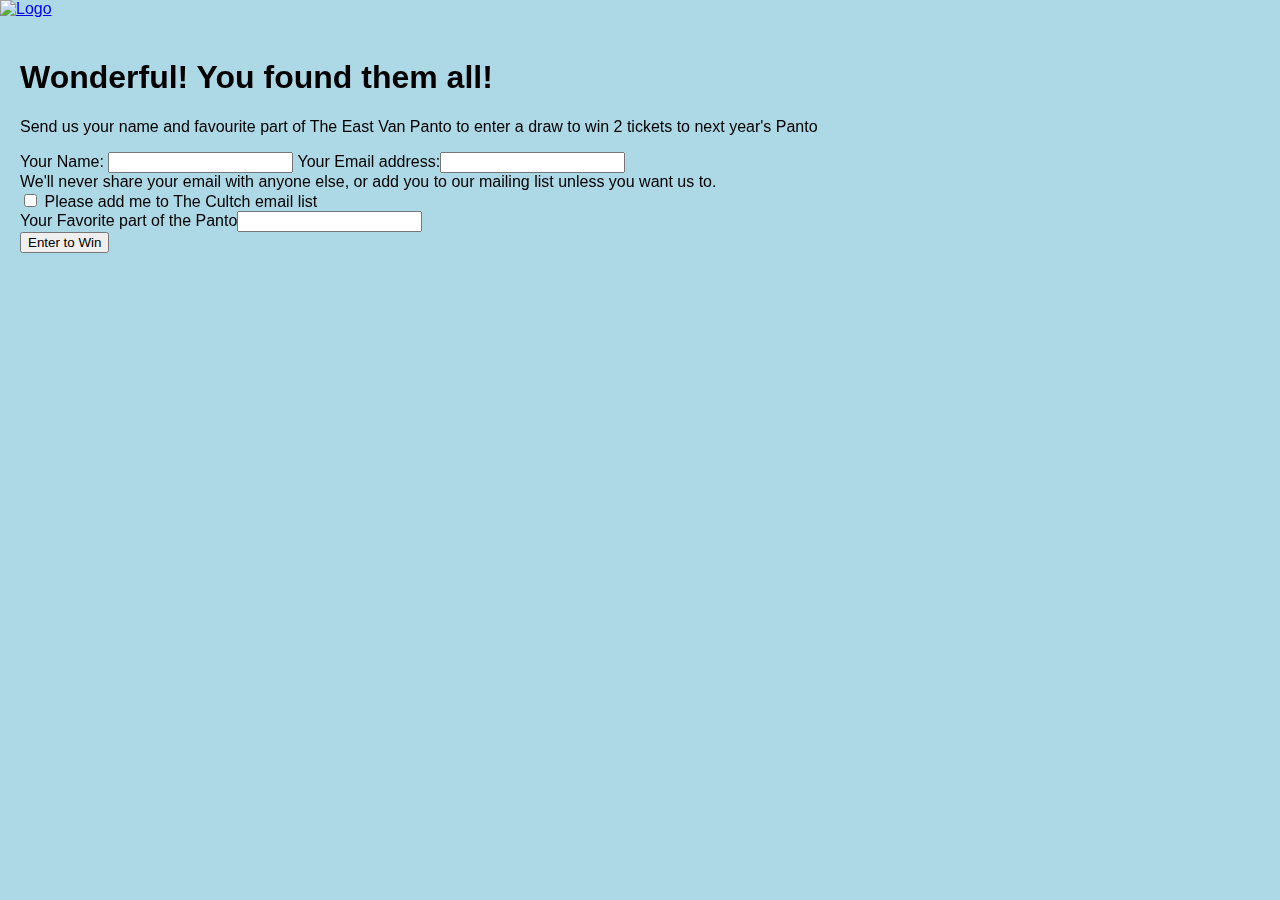
==== complete.html @ 32c9b1bb "connect form to thankyou page" ====
<!DOCTYPE html>
<html lang="en">
  <head>
    <meta charset="UTF-8" />
    <meta name="viewport" content="width=device-width, initial-scale=1.0" />
    <title>You found them all!</title>
    <link
      href="https://cdn.jsdelivr.net/npm/bootstrap@5.3.2/dist/css/bootstrap.min.css"
      rel="stylesheet"
      integrity="sha384-T3c6CoIi6uLrA9TneNEoa7RxnatzjcDSCmG1MXxSR1GAsXEV/Dwwykc2MPK8M2HN"
      crossorigin="anonymous"
    />
    <link
      rel="stylesheet"
      href="https://fonts.googleapis.com/css2?family=Tiempo:wght@400;700&display=swap"
    />
    <link rel="stylesheet" href="/styles.css" />
    <style>
      body {
        font-family: tiempo, sans-serif;
        margin: 0;
        background-color: #aad9f4;
      }

      #background-container {
        position: fixed;
        top: 0;
        left: 0;
        width: 100%;
        height: 100%;
        background-color: lightblue; /* Set your background color here */
        z-index: -1;
      }

      #background-video {
        position: absolute;
        top: 0;
        left: 0;
        min-width: 100%;
        min-height: 100%;
        width: auto;
        height: auto;
        z-index: -1; /* Place the video behind other elements */
      }

      #content-container {
        position: relative;
        z-index: 1; /* Place this container in front of the video background */
        padding: 20px; /* Adjust as needed */
      }
    </style>
  </head>
  <body>
    <header>
      <nav class="navbar navbar-expand-lg navbar-light bg-light">
        <a class="navbar-brand" href="https://thecultch.com">
          <img
            src="images/cultch-logo-black-01.png"
            width="250"
            height="auto"
            class="d-inline-block align-top px-2"
            alt="Logo"
          />
        </a>
      </nav>
    </header>
    <div id="background-container">
      <!--       <video id="background-video" autoplay muted>
        <source src="falling petals.webm" type="video/webm" />
        Your browser does not support the video tag.
      </video> -->
    </div>

    <div id="content-container" class="container">
      <h1 class="my-4">Wonderful! You found them all!</h1>
      <p>
        Send us your name and favourite part of The East Van Panto to enter a
        draw to win 2 tickets to next year's Panto
      </p>
      <form
        name="scavenger-hunt-complete"
        action="/thankyou.html"
        method="POST"
        data-netlify="true"
      >
        <div class="mb-3">
          <label class="form-label col-6"
            >Your Name:
            <input
              type="text"
              name="name"
              class="form-control"
              aria-describedby=""
              required
          /></label>
          <label class="form-label mt-4 col-6"
            >Your Email address:<input
              type="email"
              class="form-control"
              name="email"
              aria-describedby=""
              required
          /></label>
          <div id="emaildisclaimer" class="form-text">
            We'll never share your email with anyone else, or add you to our
            mailing list unless you want us to.
          </div>
          <div class="mb-3 form-check">
            <input
              type="checkbox"
              class="form-check-input"
              id="exampleCheck1"
            />
            <label class="form-check-label" for="exampleCheck1"
              >Please add me to The Cultch email list</label
            >
          </div>
          <label class="form-label mt-4 col-6"
            >Your Favorite part of the Panto<input
              type="text"
              class="form-control"
              name="favorite-part"
              aria-describedby=""
          /></label>
        </div>

        <button type="submit" class="btn btn-primary">Enter to Win</button>
      </form>
    </div>

    <script
      src="https://cdn.jsdelivr.net/npm/bootstrap@5.3.2/dist/js/bootstrap.min.js"
      integrity="sha384-BBtl+eGJRgqQAUMxJ7pMwbEyER4l1g+O15P+16Ep7Q9Q+zqX6gSbd85u4mG4QzX+"
      crossorigin="anonymous"
    ></script>
  </body>
</html>
---- styles.css ----
body {
    background-image: url('cherry-blossoms.gif');
    background-size: cover;
    background-repeat: no-repeat;
    background-attachment: fixed;
}
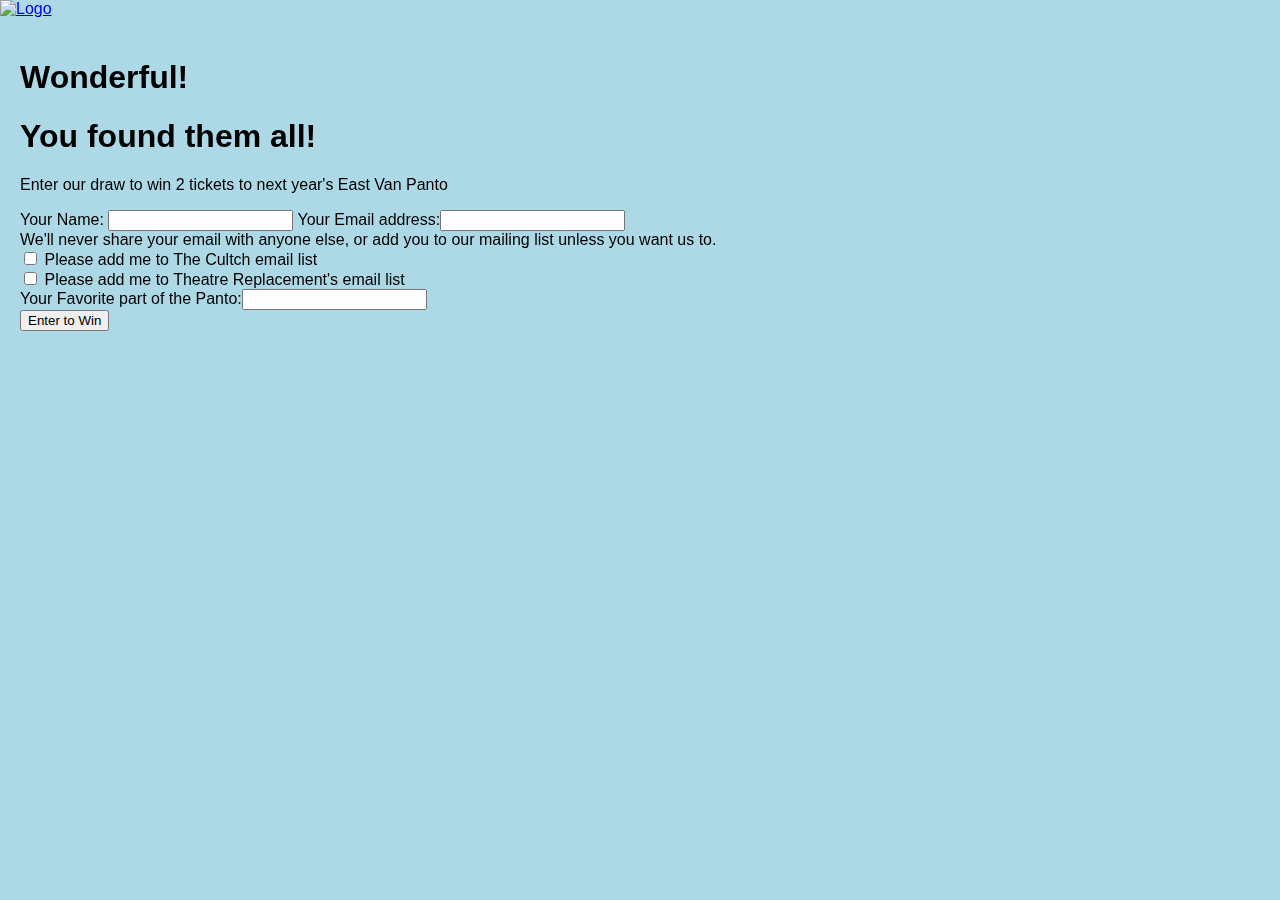
==== commit a2f36840: "add theatre replacement email list" ====
--- a/complete.html
+++ b/complete.html
@@ -19,6 +19,8 @@
       body {
         font-family: tiempo, sans-serif;
         margin: 0;
+        padding: 0;
+        height: 100%;
         background-color: #aad9f4;
       }
 
@@ -33,13 +35,12 @@
       }
 
       #background-video {
-        position: absolute;
+        position: fixed;
         top: 0;
         left: 0;
-        min-width: 100%;
-        min-height: 100%;
-        width: auto;
-        height: auto;
+        width: 100%;
+        height: 100%;
+        object-fit: cover;
         z-index: -1; /* Place the video behind other elements */
       }
 
@@ -65,17 +66,25 @@
       </nav>
     </header>
     <div id="background-container">
-      <!--       <video id="background-video" autoplay muted>
-        <source src="falling petals.webm" type="video/webm" />
-        Your browser does not support the video tag.
-      </video> -->
+      <div id="background-video">
+        <video autoplay muted playsinline>
+          <source
+            src="images/petals-transparent-hevc-safari.mp4"
+            type='video/mp4; codecs="hvc1"'
+          />
+          <source
+            src="images/petals-transparent-vp9-chrome.webm"
+            type="video/webm"
+          />
+        </video>
+      </div>
     </div>
 
     <div id="content-container" class="container">
-      <h1 class="my-4">Wonderful! You found them all!</h1>
-      <p>
-        Send us your name and favourite part of The East Van Panto to enter a
-        draw to win 2 tickets to next year's Panto
+      <h1 class="my-4">Wonderful!</h1>
+      <h1>You found them all!</h1>
+      <p class="fs-4">
+        Enter our draw to win 2 tickets to next year's East Van Panto
       </p>
       <form
         name="scavenger-hunt-complete"
@@ -83,8 +92,8 @@
         method="POST"
         data-netlify="true"
       >
-        <div class="mb-3">
-          <label class="form-label col-6"
+        <div class="mb-3 fs-4">
+          <label class="form-label col-lg-6"
             >Your Name:
             <input
               type="text"
@@ -93,7 +102,7 @@
               aria-describedby=""
               required
           /></label>
-          <label class="form-label mt-4 col-6"
+          <label class="form-label mt-4 col-lg-6"
             >Your Email address:<input
               type="email"
               class="form-control"
@@ -115,8 +124,18 @@
               >Please add me to The Cultch email list</label
             >
           </div>
-          <label class="form-label mt-4 col-6"
-            >Your Favorite part of the Panto<input
+          <div class="mb-3 form-check">
+            <input
+              type="checkbox"
+              class="form-check-input"
+              id="exampleCheck1"
+            />
+            <label class="form-check-label" for="exampleCheck1"
+              >Please add me to Theatre Replacement's email list</label
+            >
+          </div>
+          <label class="form-label mt-4 col-lg-6"
+            >Your Favorite part of the Panto:<input
               type="text"
               class="form-control"
               name="favorite-part"
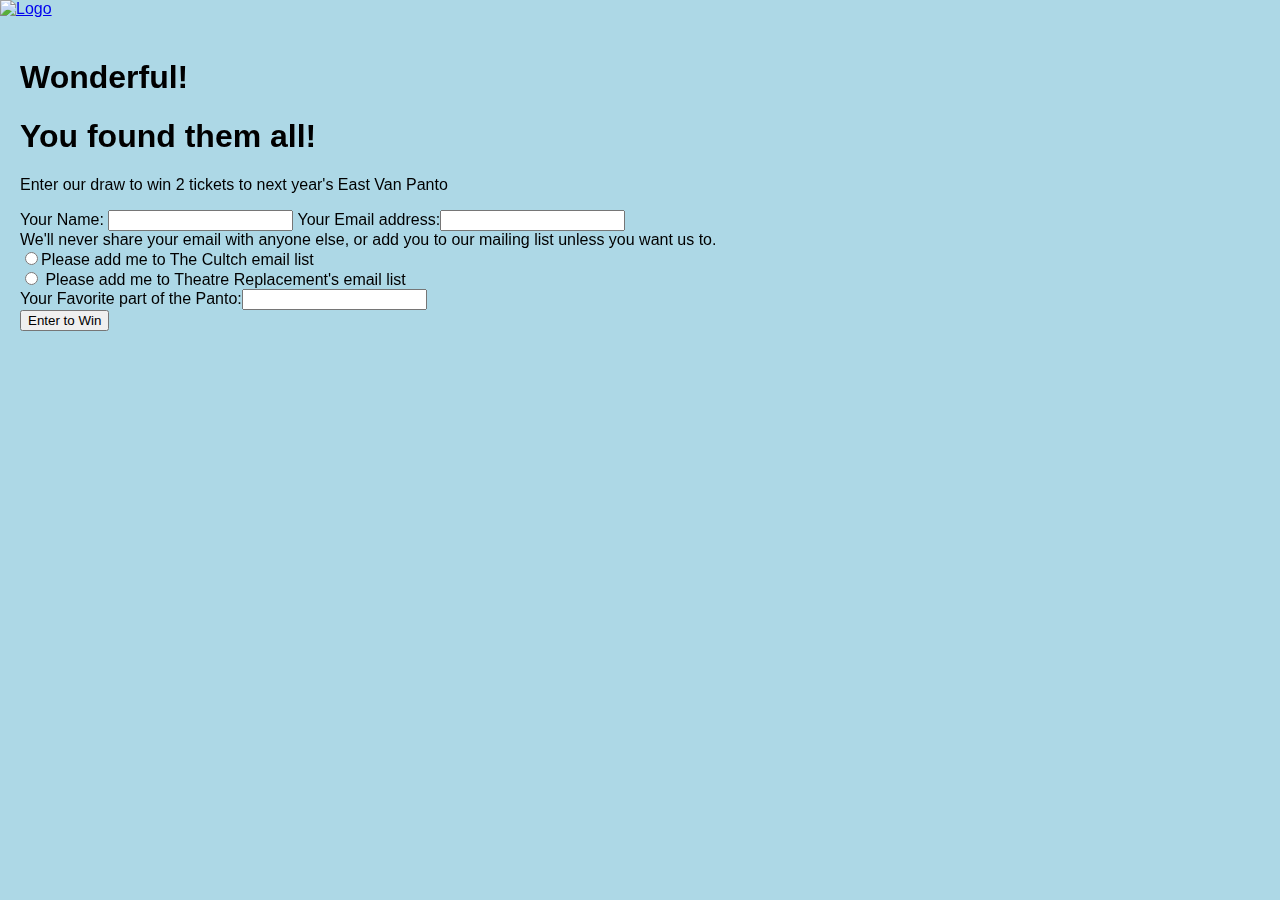
==== commit 9fd007af: "radio button instead of checkbox" ====
--- a/complete.html
+++ b/complete.html
@@ -115,23 +115,15 @@
             mailing list unless you want us to.
           </div>
           <div class="mb-3 form-check">
-            <input
-              type="checkbox"
-              class="form-check-input"
-              id="exampleCheck1"
-            />
-            <label class="form-check-label" for="exampleCheck1"
-              >Please add me to The Cultch email list</label
+            <label class="form-check-label">
+              <input type="radio" class="form-check-input" />Please add me to
+              The Cultch email list</label
             >
           </div>
           <div class="mb-3 form-check">
-            <input
-              type="checkbox"
-              class="form-check-input"
-              id="exampleCheck1"
-            />
-            <label class="form-check-label" for="exampleCheck1"
-              >Please add me to Theatre Replacement's email list</label
+            <label class="form-check-label">
+              <input type="radio" class="form-check-input" /> Please add me to
+              Theatre Replacement's email list</label
             >
           </div>
           <label class="form-label mt-4 col-lg-6"
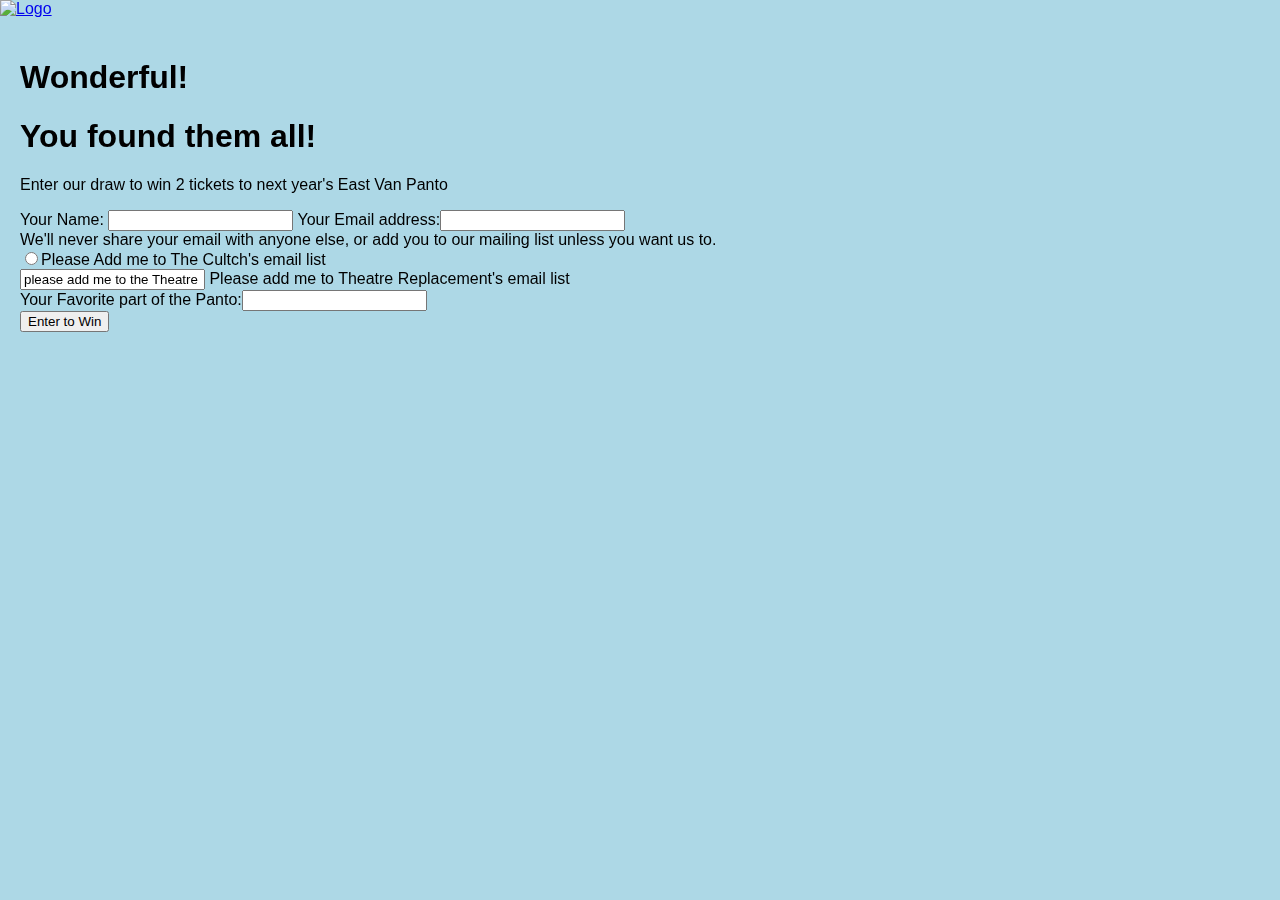
==== commit fb07645e: "trying checkbox with new format" ====
--- a/complete.html
+++ b/complete.html
@@ -116,14 +116,24 @@
           </div>
           <div class="mb-3 form-check">
             <label class="form-check-label">
-              <input type="radio" class="form-check-input" />Please add me to
-              The Cultch email list</label
+              <input
+                type="radio"
+                name="add to cultch email list"
+                value="Please add me to
+              The Cultch email list"
+                class="form-check-input"
+              />Please Add me to The Cultch's email list</label
             >
           </div>
           <div class="mb-3 form-check">
             <label class="form-check-label">
-              <input type="radio" class="form-check-input" /> Please add me to
-              Theatre Replacement's email list</label
+              <input
+                type="check"
+                name="add to TR email list"
+                value="please add me to the Theatre Replacement email list"
+                class="form-check-input"
+              />
+              Please add me to Theatre Replacement's email list</label
             >
           </div>
           <label class="form-label mt-4 col-lg-6"
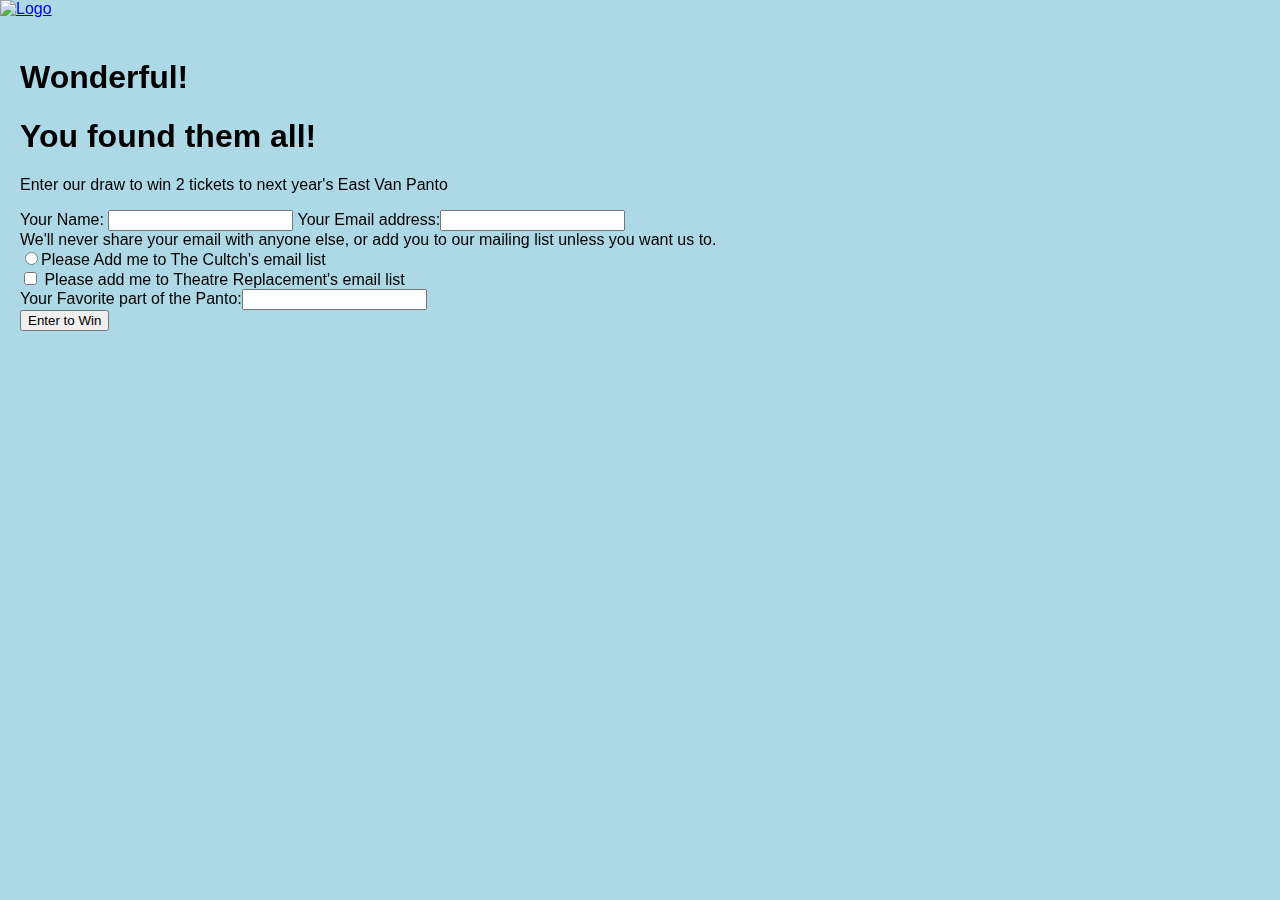
==== commit 0022af4f: "fix typo in input" ====
--- a/complete.html
+++ b/complete.html
@@ -128,7 +128,7 @@
           <div class="mb-3 form-check">
             <label class="form-check-label">
               <input
-                type="check"
+                type="checkbox"
                 name="add to TR email list"
                 value="please add me to the Theatre Replacement email list"
                 class="form-check-input"
